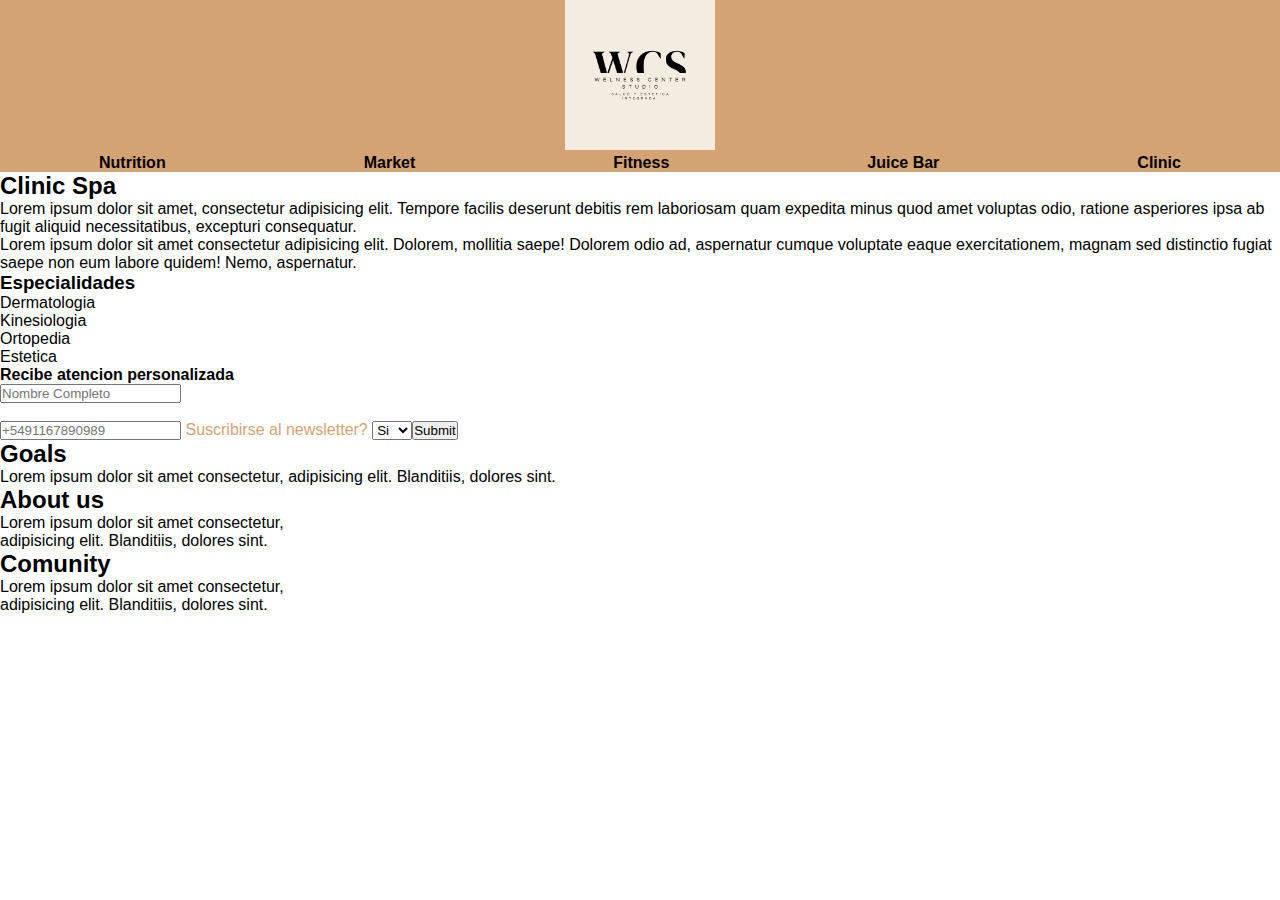
==== clinicspa.html @ b340d4b9 "Cambiando de repositorio" ====
<!DOCTYPE html>
<html lang="en">

<head>
    <meta charset="UTF-8">
    <meta http-equiv="X-UA-Compatible" content="IE=edge">
    <meta name="viewport" content="width=device-width, initial-scale=1.0">
    <link rel="Stylesheet" href="../css/style.css">
    <title>Clinic Spa</title>
</head>

<body>
    <header class="header-flex">
        <!-- Etiquetas semanticas HEADER/MAIN/FOOTER  -->
        <!-- LOGO -->
        <a href="../index.html"><img src="../Recursos/LOGOWCS.png" alt="logoWCS" class="img-logo">
        </a>
        <!-- navegacion -->
        <nav class="menu-nav">
            <ul>
                <li class="btn"><a href="./secciones/nutrition.html">Nutrition</a></li>
                <li class="btn"><a href="../ProyectoFinalCoder/secciones/market.html">Market</a></li>
                <li class="btn"><a href="secciones/fitness.html">Fitness</a></li>
                <li class="btn"><a href="./secciones/juicebar.html">Juice Bar</a></li>
                <li class="btn"><a href="./secciones/clinicspa.html">Clinic</a></li>
            </ul>
        </nav>
    </header>
    <main overflow__text>
        <h2>Clinic Spa</h2>
        <p>Lorem ipsum dolor sit amet, consectetur adipisicing elit. Tempore facilis deserunt debitis rem laboriosam
            quam expedita minus quod amet voluptas odio, ratione asperiores ipsa ab fugit aliquid necessitatibus,
            excepturi consequatur.</p>
     <p>Lorem ipsum dolor sit amet consectetur adipisicing elit. Dolorem, mollitia saepe! Dolorem odio ad, aspernatur
            cumque voluptate eaque exercitationem, magnam sed distinctio fugiat saepe non eum labore quidem! Nemo,
            aspernatur.</p>
        
        <h3>Especialidades</h3>
        <ul>
            <li>Dermatologia</li>
            <li>Kinesiologia</li>
            <li>Ortopedia</li>
            <li>Estetica</li>
        </ul>
        
        <h4>Recibe atencion personalizada</h4>
        <form action="#" method="get">
            <input type="text" placeholder="Nombre Completo" name="Nombre">
            <br><br>
            <input type="text" placeholder="+5491167890989" name="Telefono">
            
            <span>Suscribirse al newsletter?</span>
            <select name="newsletter">
                <option value="S">Si</option>
                <option value="N">No</option>
                <input type="submit">
            </select>
        </form>
    </main>
   
    <footer class="pie__info">
        <div class="goals__mar">
            <h2>Goals</h2>
            <p>Lorem ipsum dolor sit amet consectetur,
                adipisicing elit. Blanditiis, dolores sint.</p>
        </div>
        <div>
            <h2>About us</h2>
            <P>Lorem ipsum dolor sit amet consectetur,<br>
                adipisicing elit. Blanditiis, dolores sint.</P>
        </div>
        <div>
            <h2>Comunity</h2>
            <p>Lorem ipsum dolor sit amet consectetur, <br>
                adipisicing elit. Blanditiis, dolores sint.</p>
        </div>
        </footer>
</body>

</html>
---- css/style.css ----
* {
  margin: 0;
  padding: 0;
  font-family: 'raleway', sans-serif; }

.header-flex {
  display: flex;
  flex-direction: column;
  background-color: #D4A373;
  align-items: center;
  width: 100vw; }

.header-flex ul {
  display: flex;
  list-style: none;
  width: 100vw;
  justify-content: space-around; }

.img-logo {
  width: 150px; }

.btn a {
  font-weight: bold;
  color: black;
  text-decoration: none; }

.btn {
  color: #E9EDC9;
  outline-color: #E9EDC9; }

#menu button {
  font-size: 18 px;
  font-weight: bold; }

#menu {
  width: 100%; }

.banner-hero {
  background-image: url("https://images.unsplash.com/photo-1511632765486-a01980e01a18?ixlib=rb-4.0.3&ixid=MnwxMjA3fDB8MHxwaG90by1wYWdlfHx8fGVufDB8fHx8&auto=format&fit=crop&w=2070&q=80");
  height: 80vh;
  background-size: cover;
  background-position: center;
  transition: height 3s; }

.banner-hero:hover {
  height: 100vh; }

.banner-hero {
  text-align: center;
  position: relative;
  top: 50%; }

.container {
  display: grid;
  background-color: #FAEDCD;
  grid-template-columns: 1fr 1fr 1fr;
  grid-template-rows: 1fr;
  gap: 0px 0px;
  grid-auto-flow: row;
  grid-template-areas: "Goals About-us Comunity"; }

.Goals {
  grid-area: Goals; }

.About-us {
  grid-area: About-us; }

.Comunity {
  grid-area: Comunity; }

.goal-smar {
  background-color: bisque;
  border: 1px; }

span {
  color: #D4A373; }

@media (max-width: 750px) {
  #intro {
    width: 90% !important; } }
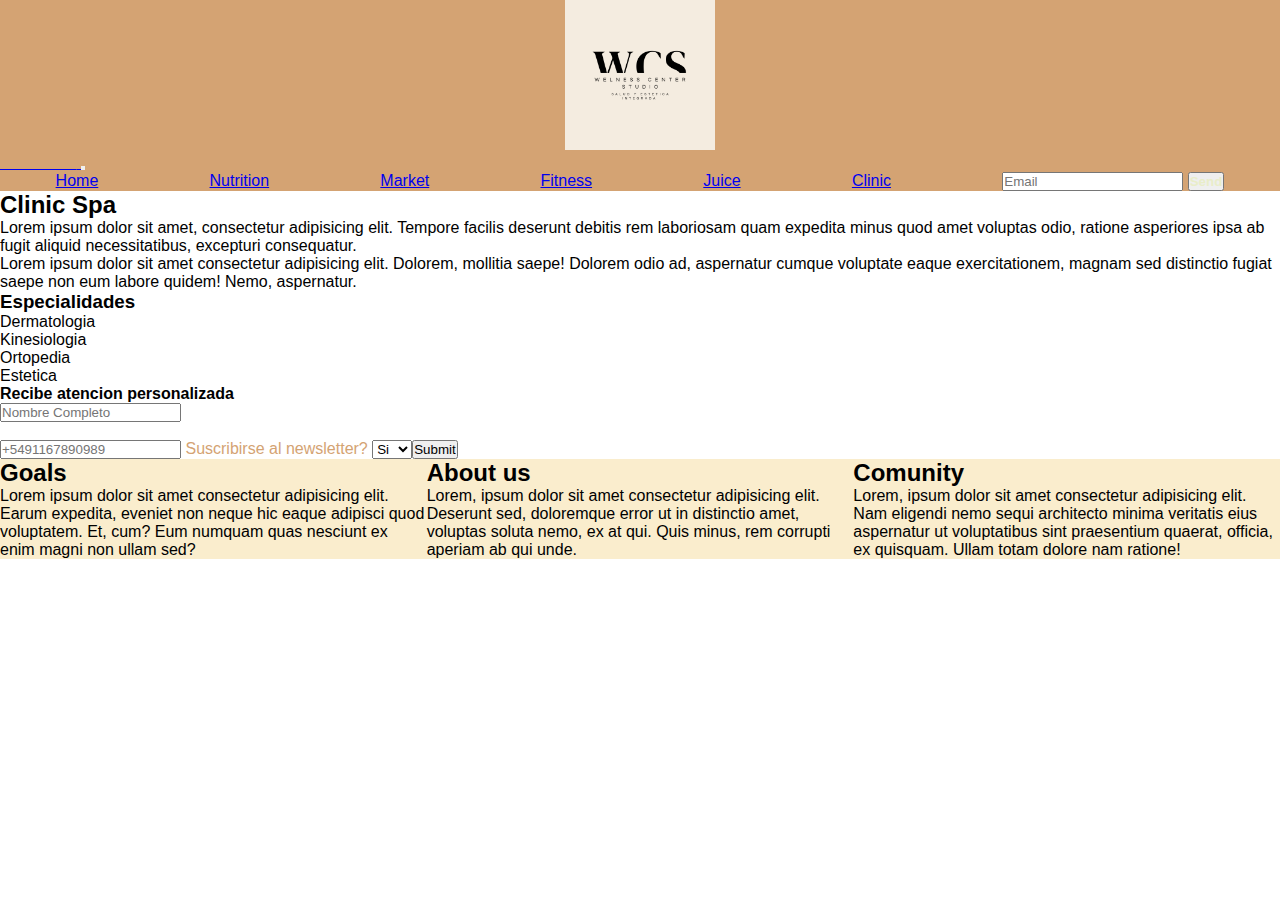
==== commit 1b4eba11: "Ultimos detalles para la pre-entrega numero 3" ====
--- a/clinicspa.html
+++ b/clinicspa.html
@@ -5,32 +5,71 @@
     <meta charset="UTF-8">
     <meta http-equiv="X-UA-Compatible" content="IE=edge">
     <meta name="viewport" content="width=device-width, initial-scale=1.0">
+    <link href="https://cdn.jsdelivr.net/npm/bootstrap@5.3.0-alpha1/dist/css/bootstrap.min.css" rel="stylesheet"
+    integrity="sha384-GLhlTQ8iRABdZLl6O3oVMWSktQOp6b7In1Zl3/Jr59b6EGGoI1aFkw7cmDA6j6gD" crossorigin="anonymous">
     <link rel="Stylesheet" href="../css/style.css">
     <title>Clinic Spa</title>
 </head>
 
 <body>
+    <script src="https://cdn.jsdelivr.net/npm/bootstrap@5.3.0-alpha1/dist/js/bootstrap.bundle.min.js"
+        integrity="sha384-w76AqPfDkMBDXo30jS1Sgez6pr3x5MlQ1ZAGC+nuZB+EYdgRZgiwxhTBTkF7CXvN"
+        crossorigin="anonymous"></script>
+
+        
     <header class="header-flex">
         <!-- Etiquetas semanticas HEADER/MAIN/FOOTER  -->
         <!-- LOGO -->
         <a href="../index.html"><img src="../Recursos/LOGOWCS.png" alt="logoWCS" class="img-logo">
         </a>
-        <!-- navegacion -->
-        <nav class="menu-nav">
-            <ul>
-                <li class="btn"><a href="./secciones/nutrition.html">Nutrition</a></li>
-                <li class="btn"><a href="../ProyectoFinalCoder/secciones/market.html">Market</a></li>
-                <li class="btn"><a href="secciones/fitness.html">Fitness</a></li>
-                <li class="btn"><a href="./secciones/juicebar.html">Juice Bar</a></li>
-                <li class="btn"><a href="./secciones/clinicspa.html">Clinic</a></li>
-            </ul>
+        <!-- ========================= -->
+        <!-- MENU NAVBAR  -->
+        <nav class="navbar navbar-expand-lg bg-body-tertiary container-fluid" id="menu">
+            <div class="container-fluid">
+                <a class="navbar-brand" href="#">
+                    <span class="text-secondary fs-5 fw-bold ">WCStudio.</span>
+                </a>
+                <button class="navbar-toggler" type="button" data-bs-toggle="collapse"
+                    data-bs-target="#navbarSupportedContent" aria-controls="navbarSupportedContent"
+                    aria-expanded="false" aria-label="Toggle navigation">
+                    <span class="navbar-toggler-icon"></span>
+                </button>
+                <div class="collapse navbar-collapse" id="navbarSupportedContent">
+                    <ul class="navbar-nav me-auto mb-2 mb-lg-0">
+                        <li class="nav-item">
+                            <a class="nav-link active" aria-current="page" href="./">Home</a>
+                        </li>
+                        <li class="nav-item">
+                            <a class="nav-link" href="./nutrition.html">Nutrition</a>
+                        </li>
+                        <li class="nav-item">
+                            <a class="nav-link" href="./market.html">Market</a>
+                        </li>
+                        <li class="nav-item">
+                            <a class="nav-link" href="./fitness.html">Fitness</a>
+                        </li>
+                        <li class="nav-item">
+                            <a class="nav-link" href="./juicebar.html">Juice</a>
+                        </li>
+                        <li class="nav-item">
+                            <a class="nav-link" href="./clinicspa.html">Clinic</a>
+                        </li>
+
+                        <form class="d-flex container-fluid" id="form" role="input">
+                            <input class="form-control me-2" type="email" placeholder="Email" aria-label="Type Email">
+                            <button class="btn btn-outline-success" type="button">Send</button>
+                        </form>
+                </div>
+            </div>
         </nav>
+
     </header>
-    <main overflow__text>
+    <main>
         <h2>Clinic Spa</h2>
         <p>Lorem ipsum dolor sit amet, consectetur adipisicing elit. Tempore facilis deserunt debitis rem laboriosam
             quam expedita minus quod amet voluptas odio, ratione asperiores ipsa ab fugit aliquid necessitatibus,
             excepturi consequatur.</p>
+
      <p>Lorem ipsum dolor sit amet consectetur adipisicing elit. Dolorem, mollitia saepe! Dolorem odio ad, aspernatur
             cumque voluptate eaque exercitationem, magnam sed distinctio fugiat saepe non eum labore quidem! Nemo,
             aspernatur.</p>
@@ -58,23 +97,29 @@
         </form>
     </main>
    
-    <footer class="pie__info">
-        <div class="goals__mar">
-            <h2>Goals</h2>
-            <p>Lorem ipsum dolor sit amet consectetur,
-                adipisicing elit. Blanditiis, dolores sint.</p>
+    <!-- PIE DE PAGINA -->
+
+    <!-- si no tenemos link para enlazar poner href:"#" poner target="_blanck" para que se abra en otra pestana -->
+    <footer>
+        <div class="container-footer">
+            <div class="Goals">
+                <h2>Goals</h2>
+                <p>Lorem ipsum dolor sit amet consectetur adipisicing elit. Earum expedita, eveniet non neque hic eaque
+                    adipisci quod voluptatem. Et, cum? Eum numquam quas nesciunt ex enim magni non ullam sed?</p>
+            </div>
+            <div class="About-us">
+                <h2>About us</h2>
+                <p>Lorem, ipsum dolor sit amet consectetur adipisicing elit. Deserunt sed, doloremque error ut in
+                    distinctio amet, voluptas soluta nemo, ex at qui. Quis minus, rem corrupti aperiam ab qui unde.</p>
+            </div>
+            <div class="Comunity">
+                <h2>Comunity</h2>
+                <p>Lorem, ipsum dolor sit amet consectetur adipisicing elit. Nam eligendi nemo sequi architecto minima
+                    veritatis eius aspernatur ut voluptatibus sint praesentium quaerat, officia, ex quisquam. Ullam
+                    totam dolore nam ratione!</p>
+            </div>
         </div>
-        <div>
-            <h2>About us</h2>
-            <P>Lorem ipsum dolor sit amet consectetur,<br>
-                adipisicing elit. Blanditiis, dolores sint.</P>
-        </div>
-        <div>
-            <h2>Comunity</h2>
-            <p>Lorem ipsum dolor sit amet consectetur, <br>
-                adipisicing elit. Blanditiis, dolores sint.</p>
-        </div>
-        </footer>
+    </footer>
 </body>
 
 </html>
--- a/css/style.css
+++ b/css/style.css
@@ -13,7 +13,7 @@
 .header-flex ul {
   display: flex;
   list-style: none;
-  width: 100vw;
+  width: 100%;
   justify-content: space-around; }
 
 .img-logo {
@@ -33,7 +33,7 @@
   font-weight: bold; }
 
 #menu {
-  width: 100%; }
+  width: 100vw; }
 
 .banner-hero {
   background-image: url("https://images.unsplash.com/photo-1511632765486-a01980e01a18?ixlib=rb-4.0.3&ixid=MnwxMjA3fDB8MHxwaG90by1wYWdlfHx8fGVufDB8fHx8&auto=format&fit=crop&w=2070&q=80");
@@ -50,7 +50,7 @@
   position: relative;
   top: 50%; }
 
-.container {
+.container-footer {
   display: grid;
   background-color: #FAEDCD;
   grid-template-columns: 1fr 1fr 1fr;
@@ -77,4 +77,7 @@
 
 @media (max-width: 750px) {
   #intro {
-    width: 90% !important; } }
+    width: 90% !important; }
+  .servicio-fila {
+    width: 100% !important;
+    text-align: center; } }
